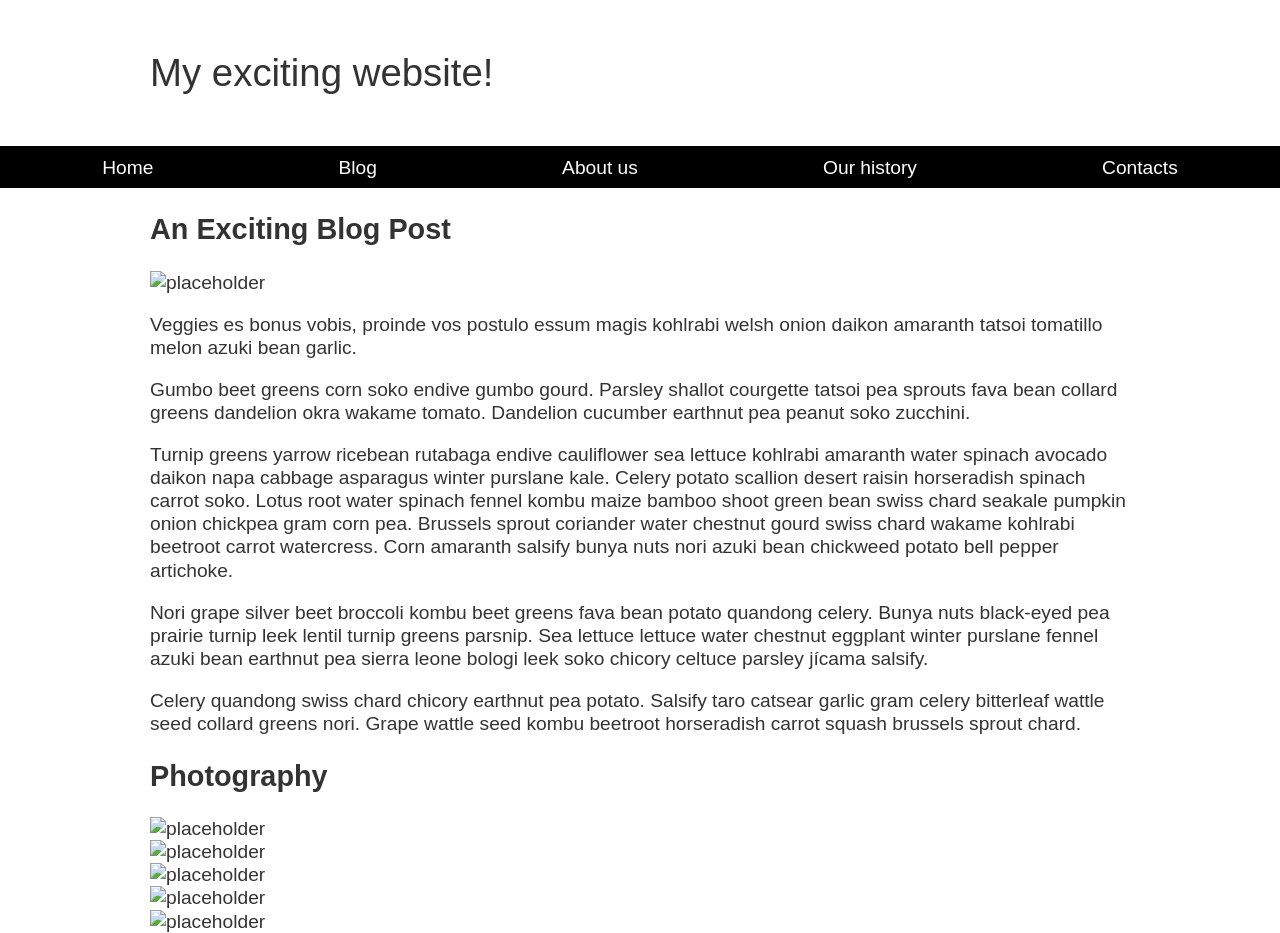
==== Assignment 3/Assignment 3 part 4/Index.html @ e10b51e1 "Initial commit Downloaded pictures and the raw html and css files" ====
<!DOCTYPE html>
<html lang="en-US">
  <head>
    <meta charset="utf-8">
    <meta name="viewport" content="width=device-width, initial-scale=1">
    <title>Layout Task</title>
    <link href="style.css" rel="stylesheet" type="text/css">
  </head>

<body>

  <div class="logo">
    My exciting website!
  </div>

  <nav>
    <ul>
      <li>
        <a href="">Home</a>
      </li>
      <li>
        <a href="">Blog</a>
      </li>
      <li>
        <a href="">About us</a>
      </li>
      <li>
        <a href="">Our history</a>
      </li>
      <li>
        <a href="">Contacts</a>
      </li>
    </ul>
  </nav>

  <main class="grid">
    <article>
      <h1>
        An Exciting Blog Post
      </h1>
      <img src="images/balloon-sq6.jpg" alt="placeholder" class="feature">
      <p>Veggies es bonus vobis, proinde vos postulo essum magis kohlrabi welsh onion daikon amaranth tatsoi tomatillo melon
        azuki bean garlic.</p>

      <p>Gumbo beet greens corn soko endive gumbo gourd. Parsley shallot courgette tatsoi pea sprouts fava bean collard greens
        dandelion okra wakame tomato. Dandelion cucumber earthnut pea peanut soko zucchini.</p>

      <p>Turnip greens yarrow ricebean rutabaga endive cauliflower sea lettuce kohlrabi amaranth water spinach avocado daikon
        napa cabbage asparagus winter purslane kale. Celery potato scallion desert raisin horseradish spinach carrot soko.
        Lotus root water spinach fennel kombu maize bamboo shoot green bean swiss chard seakale pumpkin onion chickpea gram
        corn pea. Brussels sprout coriander water chestnut gourd swiss chard wakame kohlrabi beetroot carrot watercress.
        Corn amaranth salsify bunya nuts nori azuki bean chickweed potato bell pepper artichoke.</p>

      <p>Nori grape silver beet broccoli kombu beet greens fava bean potato quandong celery. Bunya nuts black-eyed pea prairie
        turnip leek lentil turnip greens parsnip. Sea lettuce lettuce water chestnut eggplant winter purslane fennel azuki
        bean earthnut pea sierra leone bologi leek soko chicory celtuce parsley jícama salsify.</p>

      <p>Celery quandong swiss chard chicory earthnut pea potato. Salsify taro catsear garlic gram celery bitterleaf wattle
        seed collard greens nori. Grape wattle seed kombu beetroot horseradish carrot squash brussels sprout chard.</p>

    </article>

    <aside>
      <h2>
        Photography
      </h2>
      <ul class="photos">
        <li>
          <img src="images/balloon-sq1.jpg" alt="placeholder">
        </li>
        <li>
          <img src="images/balloon-sq2.jpg" alt="placeholder">
        </li>
        <li>
          <img src="images/balloon-sq3.jpg" alt="placeholder">
        </li>
        <li>
          <img src="images/balloon-sq4.jpg" alt="placeholder">
        </li>
        <li>
          <img src="images/balloon-sq5.jpg" alt="placeholder">
        </li>
      </ul>

    </aside>
  </main>

</body>

</html>
---- Assignment 3/Assignment 3 part 4/style.css ----
body {
    background-color: #fff;
    color: #333;
    margin: 0;
    font: 1.2em / 1.2 Arial, Helvetica, sans-serif;
  }

  img {
      max-width: 100%;
      display: block;
  }
  
  .logo {
    font-size: 200%;
    padding: 50px 20px;
    margin: 0 auto;
    max-width: 980px;
  }
  
  .grid {
    margin: 0 auto;
    padding: 0 20px;
    max-width: 980px;
  }
  
  nav {
    background-color: #000;
    padding: .5em;
  }

  /* Navigation Layout */
nav ul {
    display: flex;
    justify-content: space-around;
    align-items: center;
    list-style: none;
    padding: 0;
    margin: 0;
}

/* Sticky Navigation */
nav {
    position: sticky;
    top: 0;
    z-index: 1000;
    background-color: #000;
    padding: 0.5em;
}


  nav a {
    color: #fff;
    text-decoration: none;
    padding: .5em 1em;
  }
  
  .photos {
    list-style: none;
    margin: 0;
    padding: 0;
  }

  .feature {
      width: 200px;
  }
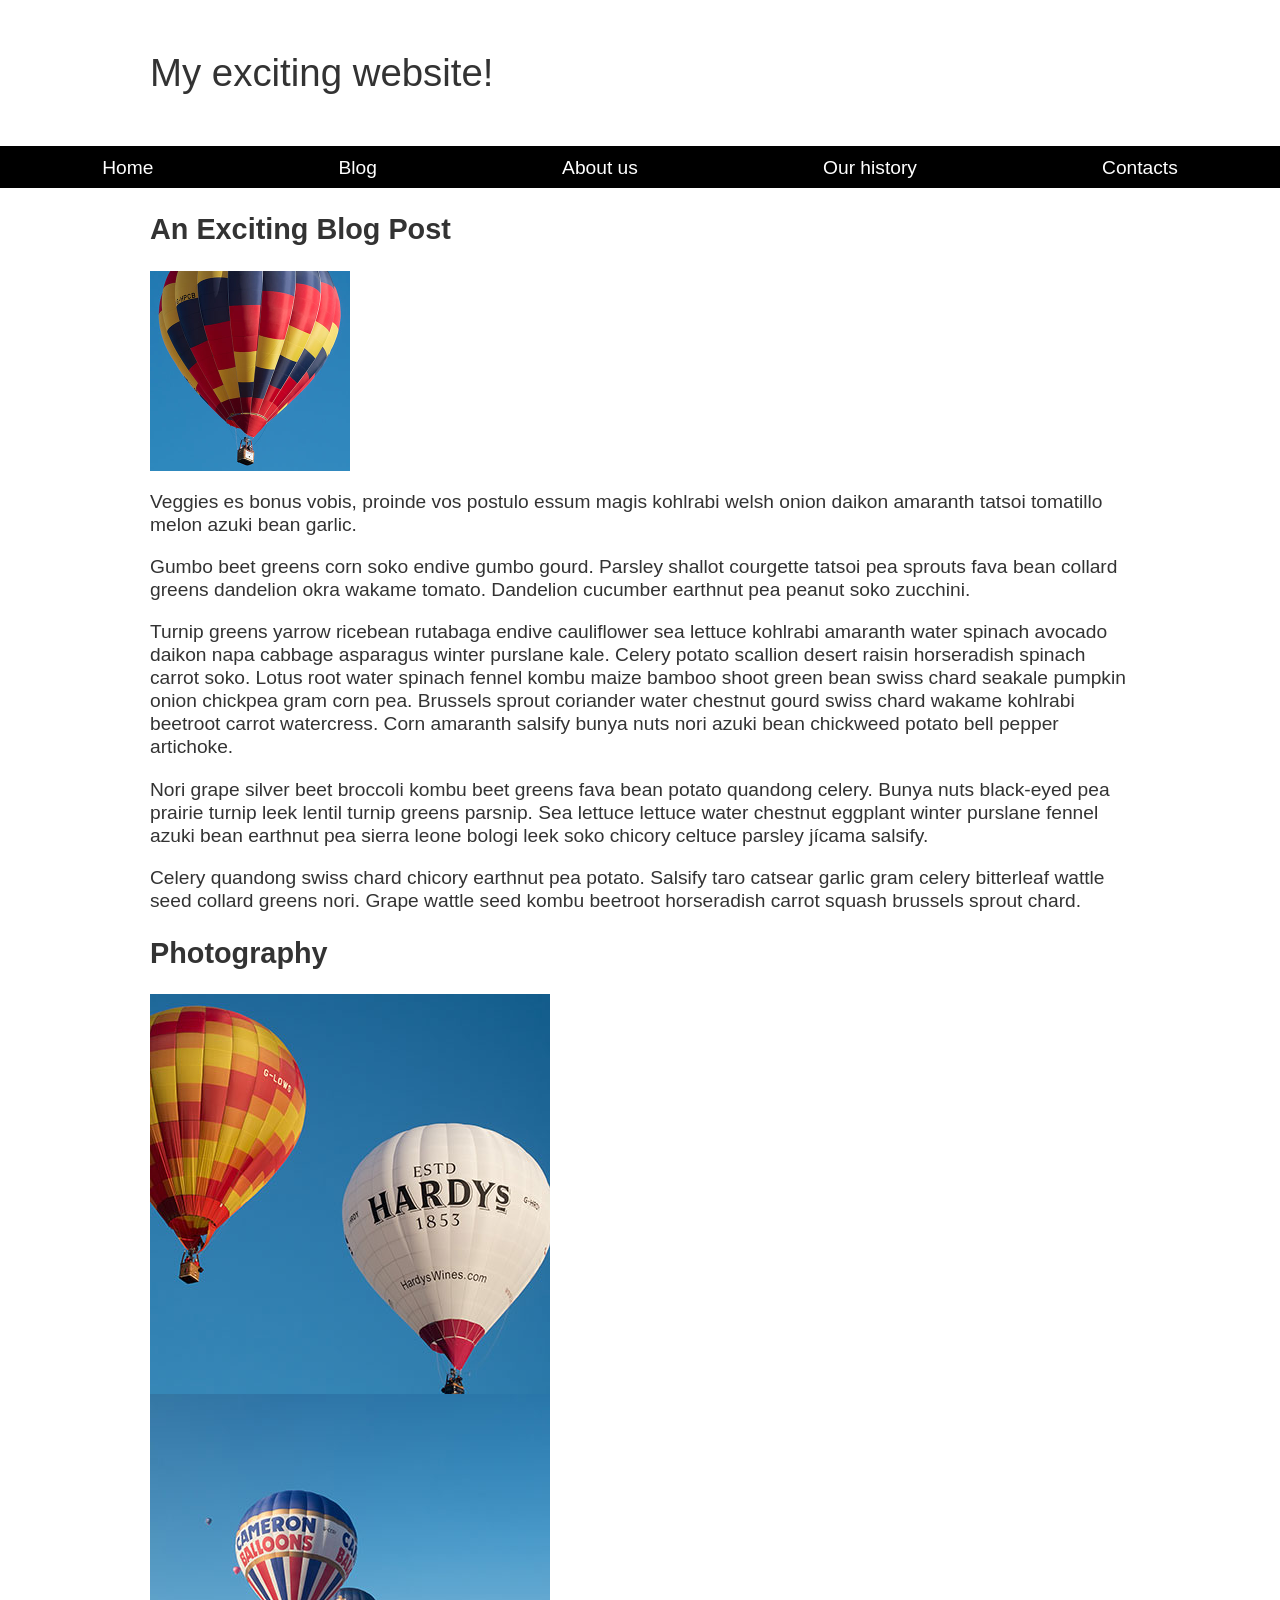
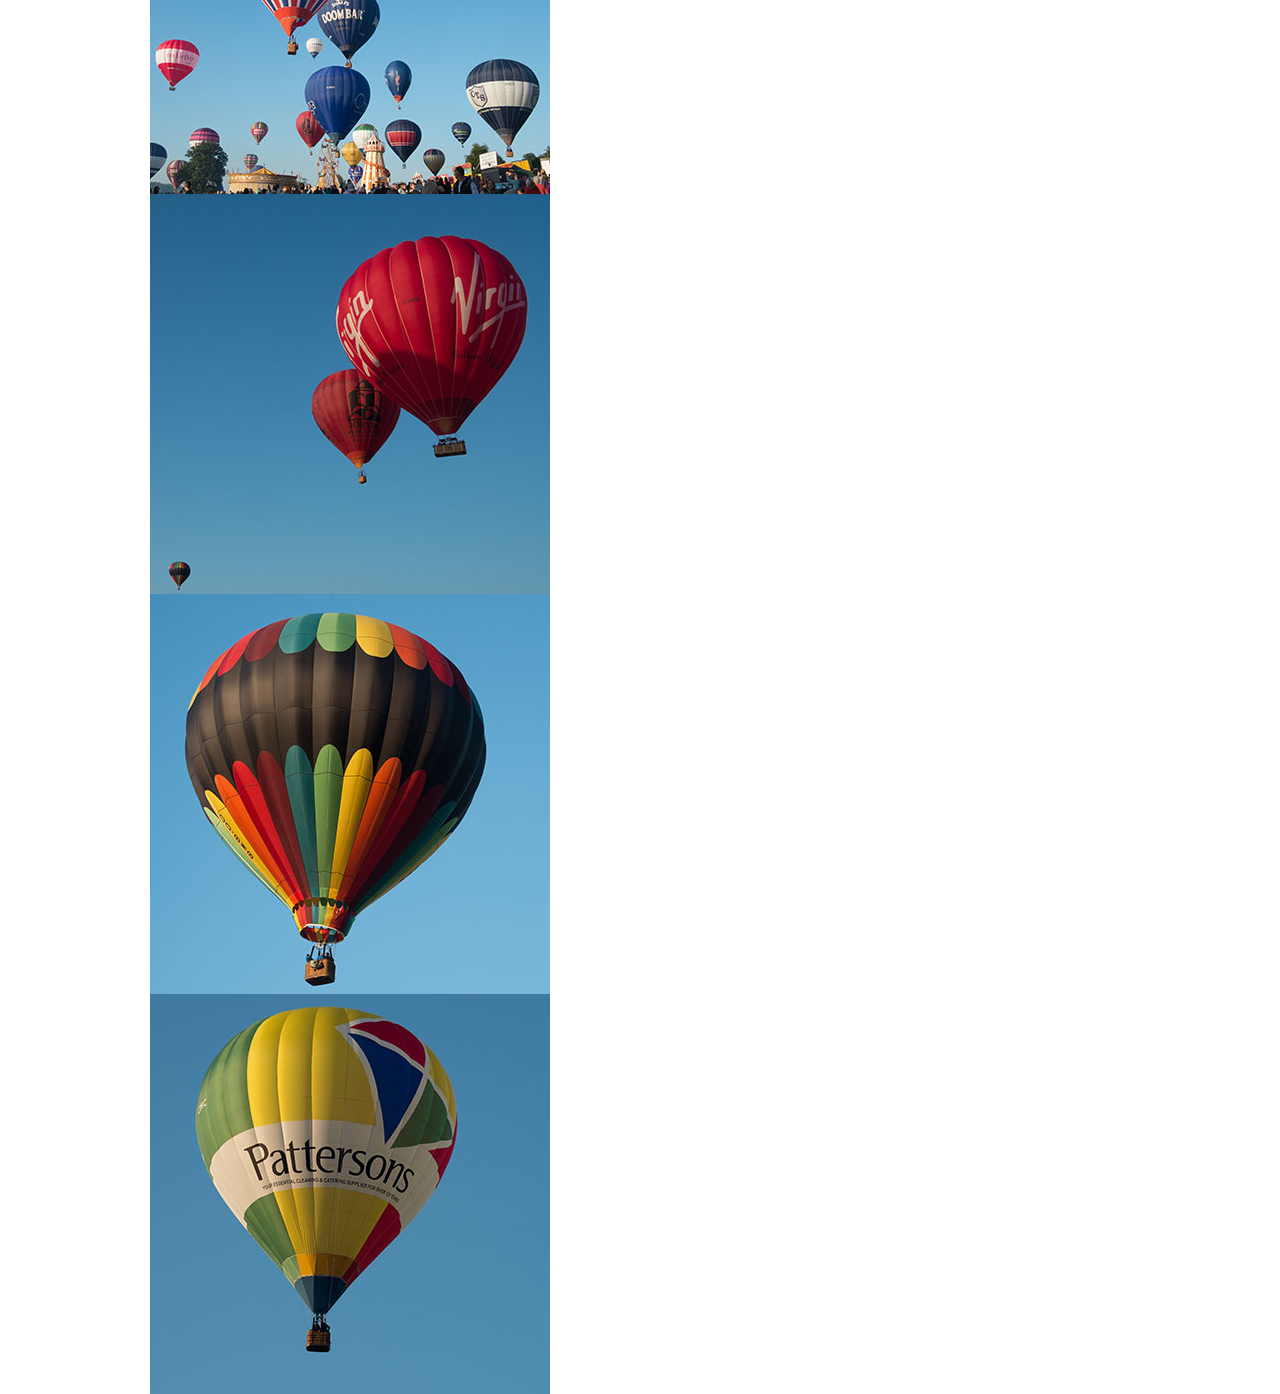
==== commit 1bbdc79d: "Second commit Convert navigation bar to Flexbox for evenly spaced items" ====
--- a/Assignment 3/Assignment 3 part 4/Index.html
+++ b/Assignment 3/Assignment 3 part 4/Index.html
@@ -38,7 +38,7 @@
       <h1>
         An Exciting Blog Post
       </h1>
-      <img src="images/balloon-sq6.jpg" alt="placeholder" class="feature">
+      <img src="balloon-sq6.jpg" alt="placeholder" class="feature">
       <p>Veggies es bonus vobis, proinde vos postulo essum magis kohlrabi welsh onion daikon amaranth tatsoi tomatillo melon
         azuki bean garlic.</p>
 
@@ -66,19 +66,19 @@
       </h2>
       <ul class="photos">
         <li>
-          <img src="images/balloon-sq1.jpg" alt="placeholder">
+          <img src="balloon-sq1.jpg" alt="placeholder">
         </li>
         <li>
-          <img src="images/balloon-sq2.jpg" alt="placeholder">
+          <img src="balloon-sq2.jpg" alt="placeholder">
         </li>
         <li>
-          <img src="images/balloon-sq3.jpg" alt="placeholder">
+          <img src="balloon-sq3.jpg" alt="placeholder">
         </li>
         <li>
-          <img src="images/balloon-sq4.jpg" alt="placeholder">
+          <img src="balloon-sq4.jpg" alt="placeholder">
         </li>
         <li>
-          <img src="images/balloon-sq5.jpg" alt="placeholder">
+          <img src="balloon-sq5.jpg" alt="placeholder">
         </li>
       </ul>
 
--- a/Assignment 3/Assignment 3 part 4/style.css
+++ b/Assignment 3/Assignment 3 part 4/style.css
@@ -47,7 +47,7 @@
     padding: 0.5em;
 }
 
-
+  
   nav a {
     color: #fff;
     text-decoration: none;
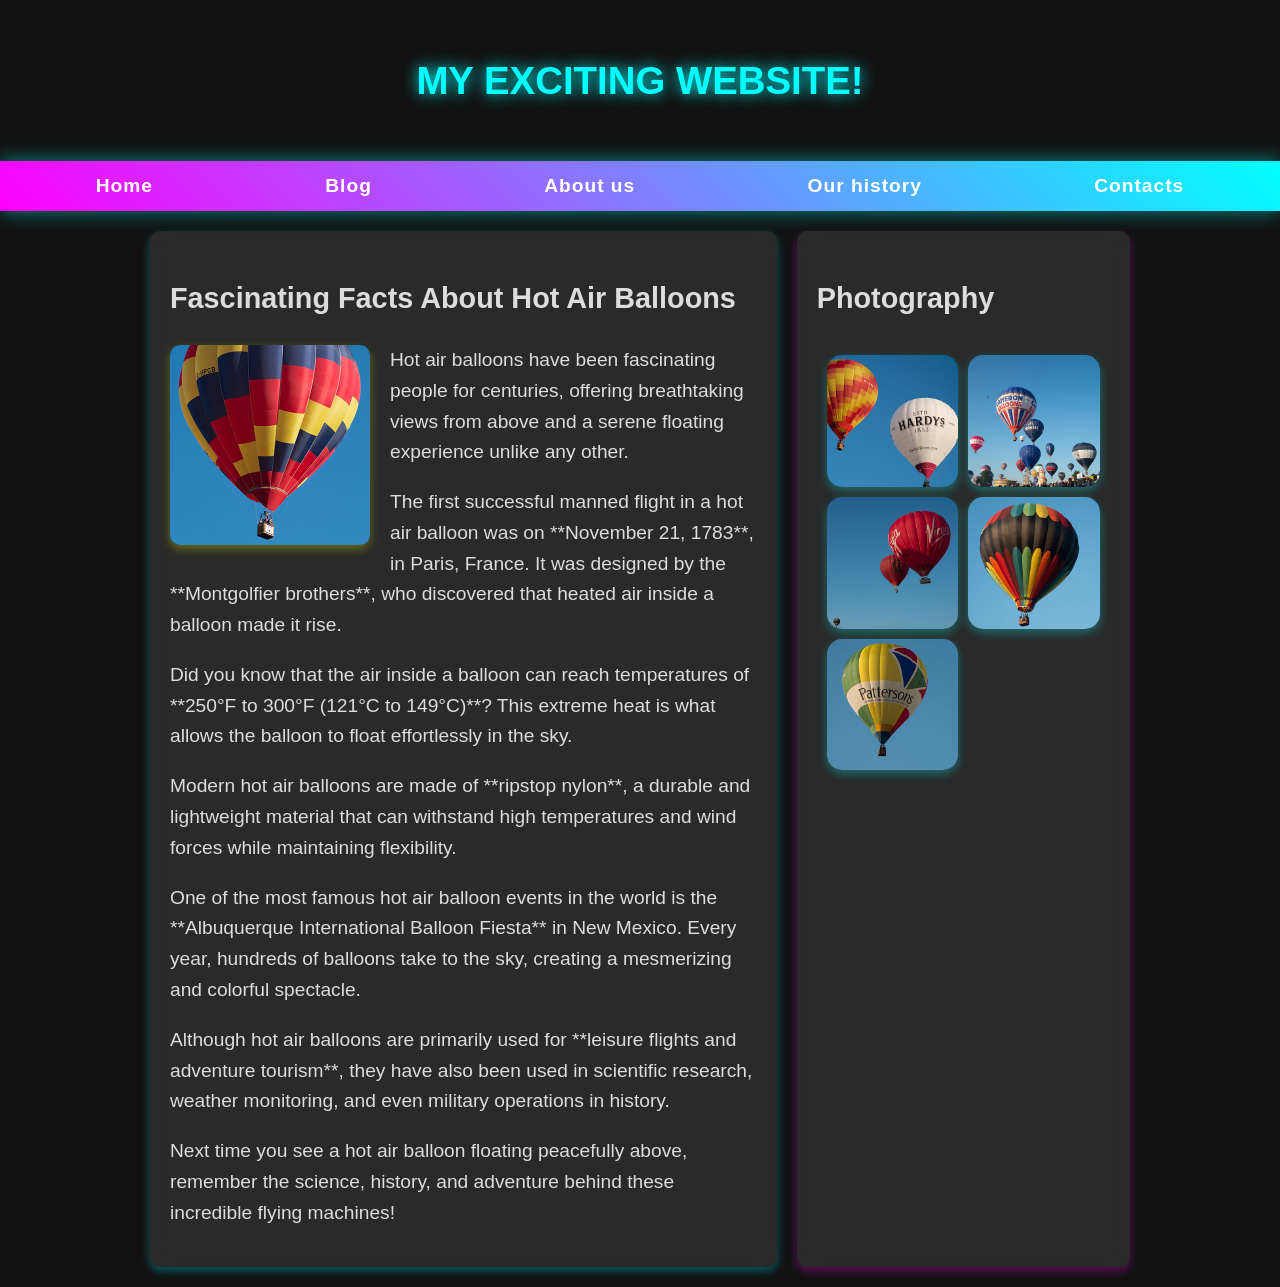
==== commit e4f9ed3f: "Update Index.html Replaced placeholder article with engaging content about hot air balloons, includi" ====
--- a/Assignment 3/Assignment 3 part 4/Index.html
+++ b/Assignment 3/Assignment 3 part 4/Index.html
@@ -35,28 +35,23 @@
 
   <main class="grid">
     <article>
-      <h1>
-        An Exciting Blog Post
-      </h1>
-      <img src="balloon-sq6.jpg" alt="placeholder" class="feature">
-      <p>Veggies es bonus vobis, proinde vos postulo essum magis kohlrabi welsh onion daikon amaranth tatsoi tomatillo melon
-        azuki bean garlic.</p>
+        <h1>Fascinating Facts About Hot Air Balloons</h1>
+<img src="balloon-sq6.jpg" alt="A colorful hot air balloon in the sky" class="feature">
 
-      <p>Gumbo beet greens corn soko endive gumbo gourd. Parsley shallot courgette tatsoi pea sprouts fava bean collard greens
-        dandelion okra wakame tomato. Dandelion cucumber earthnut pea peanut soko zucchini.</p>
+<p>Hot air balloons have been fascinating people for centuries, offering breathtaking views from above and a serene floating experience unlike any other.</p>
 
-      <p>Turnip greens yarrow ricebean rutabaga endive cauliflower sea lettuce kohlrabi amaranth water spinach avocado daikon
-        napa cabbage asparagus winter purslane kale. Celery potato scallion desert raisin horseradish spinach carrot soko.
-        Lotus root water spinach fennel kombu maize bamboo shoot green bean swiss chard seakale pumpkin onion chickpea gram
-        corn pea. Brussels sprout coriander water chestnut gourd swiss chard wakame kohlrabi beetroot carrot watercress.
-        Corn amaranth salsify bunya nuts nori azuki bean chickweed potato bell pepper artichoke.</p>
+<p>The first successful manned flight in a hot air balloon was on **November 21, 1783**, in Paris, France. It was designed by the **Montgolfier brothers**, who discovered that heated air inside a balloon made it rise.</p>
 
-      <p>Nori grape silver beet broccoli kombu beet greens fava bean potato quandong celery. Bunya nuts black-eyed pea prairie
-        turnip leek lentil turnip greens parsnip. Sea lettuce lettuce water chestnut eggplant winter purslane fennel azuki
-        bean earthnut pea sierra leone bologi leek soko chicory celtuce parsley jícama salsify.</p>
+<p>Did you know that the air inside a balloon can reach temperatures of **250°F to 300°F (121°C to 149°C)**? This extreme heat is what allows the balloon to float effortlessly in the sky.</p>
 
-      <p>Celery quandong swiss chard chicory earthnut pea potato. Salsify taro catsear garlic gram celery bitterleaf wattle
-        seed collard greens nori. Grape wattle seed kombu beetroot horseradish carrot squash brussels sprout chard.</p>
+<p>Modern hot air balloons are made of **ripstop nylon**, a durable and lightweight material that can withstand high temperatures and wind forces while maintaining flexibility.</p>
+
+<p>One of the most famous hot air balloon events in the world is the **Albuquerque International Balloon Fiesta** in New Mexico. Every year, hundreds of balloons take to the sky, creating a mesmerizing and colorful spectacle.</p>
+
+<p>Although hot air balloons are primarily used for **leisure flights and adventure tourism**, they have also been used in scientific research, weather monitoring, and even military operations in history.</p>
+
+<p>Next time you see a hot air balloon floating peacefully above, remember the science, history, and adventure behind these incredible flying machines!</p>
+
 
     </article>
 
--- a/Assignment 3/Assignment 3 part 4/style.css
+++ b/Assignment 3/Assignment 3 part 4/style.css
@@ -1,34 +1,87 @@
+/* 
+Author: Aidress Qadeer
+Date: February 22, 2025
+Description: Incredible modern layout with effects, shadows, and neon glow.
+*/
+
+/* Global Styles */
 body {
-    background-color: #fff;
-    color: #333;
+    background-color: #121212;
+    color: #ddd;
     margin: 0;
-    font: 1.2em / 1.2 Arial, Helvetica, sans-serif;
-  }
+    font: 1.2em / 1.6 "Poppins", Arial, Helvetica, sans-serif;
+}
 
-  img {
-      max-width: 100%;
-      display: block;
-  }
-  
-  .logo {
+/* Logo */
+.logo {
     font-size: 200%;
     padding: 50px 20px;
     margin: 0 auto;
     max-width: 980px;
-  }
-  
-  .grid {
+    text-align: center;
+    font-weight: 700;
+    text-transform: uppercase;
+    color: #0ff;
+    text-shadow: 0 0 15px #0ff;
+}
+
+/* Two-Column Layout */
+.grid {
+    display: flex;
+    flex-wrap: wrap;
+    gap: 20px;
     margin: 0 auto;
-    padding: 0 20px;
+    padding: 20px;
     max-width: 980px;
-  }
-  
-  nav {
-    background-color: #000;
-    padding: .5em;
-  }
+}
 
-  /* Navigation Layout */
+/* Make columns flexible */
+article {
+    flex: 2;
+    background: rgba(255, 255, 255, 0.1);
+    padding: 20px;
+    border-radius: 10px;
+    box-shadow: 0 4px 10px rgba(0, 255, 255, 0.3);
+    backdrop-filter: blur(10px);
+    transition: transform 0.3s ease-in-out;
+}
+
+article:hover {
+    transform: scale(1.02);
+}
+
+/* Sidebar */
+aside {
+    flex: 1;
+    background: rgba(255, 255, 255, 0.1);
+    padding: 20px;
+    border-radius: 10px;
+    box-shadow: 0 4px 10px rgba(255, 0, 255, 0.3);
+    backdrop-filter: blur(10px);
+    transition: transform 0.3s ease-in-out;
+}
+
+aside:hover {
+    transform: scale(1.02);
+}
+
+/* Responsive Layout */
+@media (max-width: 800px) {
+    .grid {
+        flex-direction: column;
+    }
+}
+
+/* Navigation Bar */
+nav {
+    position: sticky;
+    top: 0;
+    z-index: 1000;
+    background: linear-gradient(45deg, #ff00ff, #00ffff);
+    padding: 0.5em;
+    box-shadow: 0 0 20px rgba(0, 255, 255, 0.5);
+}
+
 nav ul {
     display: flex;
     justify-content: space-around;
@@ -38,28 +91,76 @@
     margin: 0;
 }
 
-/* Sticky Navigation */
-nav {
-    position: sticky;
-    top: 0;
-    z-index: 1000;
-    background-color: #000;
-    padding: 0.5em;
+/* Navigation Links */
+nav a {
+    color: #fff;
+    text-decoration: none;
+    padding: .5em 1.5em;
+    font-weight: bold;
+    letter-spacing: 1px;
+    border-radius: 5px;
+    transition: background 0.3s, transform 0.2s ease-in-out;
 }
 
-  
-  nav a {
-    color: #fff;
-    text-decoration: none;
-    padding: .5em 1em;
-  }
-  
-  .photos {
+/* Hover Effects */
+nav a:hover {
+    background: rgba(255, 255, 255, 0.3);
+    border-radius: 10px;
+    transform: scale(1.1);
+}
+
+/* Footer */
+footer {
+    text-align: center;
+    padding: 20px;
+    background-color: #000;
+    color: #0ff;
+    font-weight: bold;
+    text-shadow: 0 0 10px #0ff;
+}
+
+/* Image Effects */
+.photos img {
+    width: 100%;
+    border-radius: 15px;
+    box-shadow: 0 4px 10px rgba(0, 255, 255, 0.3);
+    transition: transform 0.3s, box-shadow 0.3s;
+}
+
+/* Neon Glow on Hover */
+.photos img:hover {
+    transform: scale(1.05);
+    box-shadow: 0 0 20px rgba(0, 255, 255, 0.7);
+}
+
+/* Featured Image in Article */
+.feature {
+    float: left;
+    width: 200px;
+    margin: 0 20px 10px 0;
+    border-radius: 10px;
+    box-shadow: 0 4px 10px rgba(255, 255, 0, 0.3);
+    transition: transform 0.3s, box-shadow 0.3s;
+}
+
+/* Feature Image Hover Effect */
+.feature:hover {
+    transform: scale(1.08);
+    box-shadow: 0 0 20px rgba(255, 255, 0, 0.7);
+}
+
+/* Image Grid Layout */
+.photos {
+    display: grid;
+    grid-template-columns: repeat(2, 1fr);
+    gap: 10px;
     list-style: none;
     margin: 0;
-    padding: 0;
-  }
+    padding: 10px;
+}
 
-  .feature {
-      width: 200px;
-  }+/* Responsive Images */
+img {
+    max-width: 100%;
+    display: block;
+}
